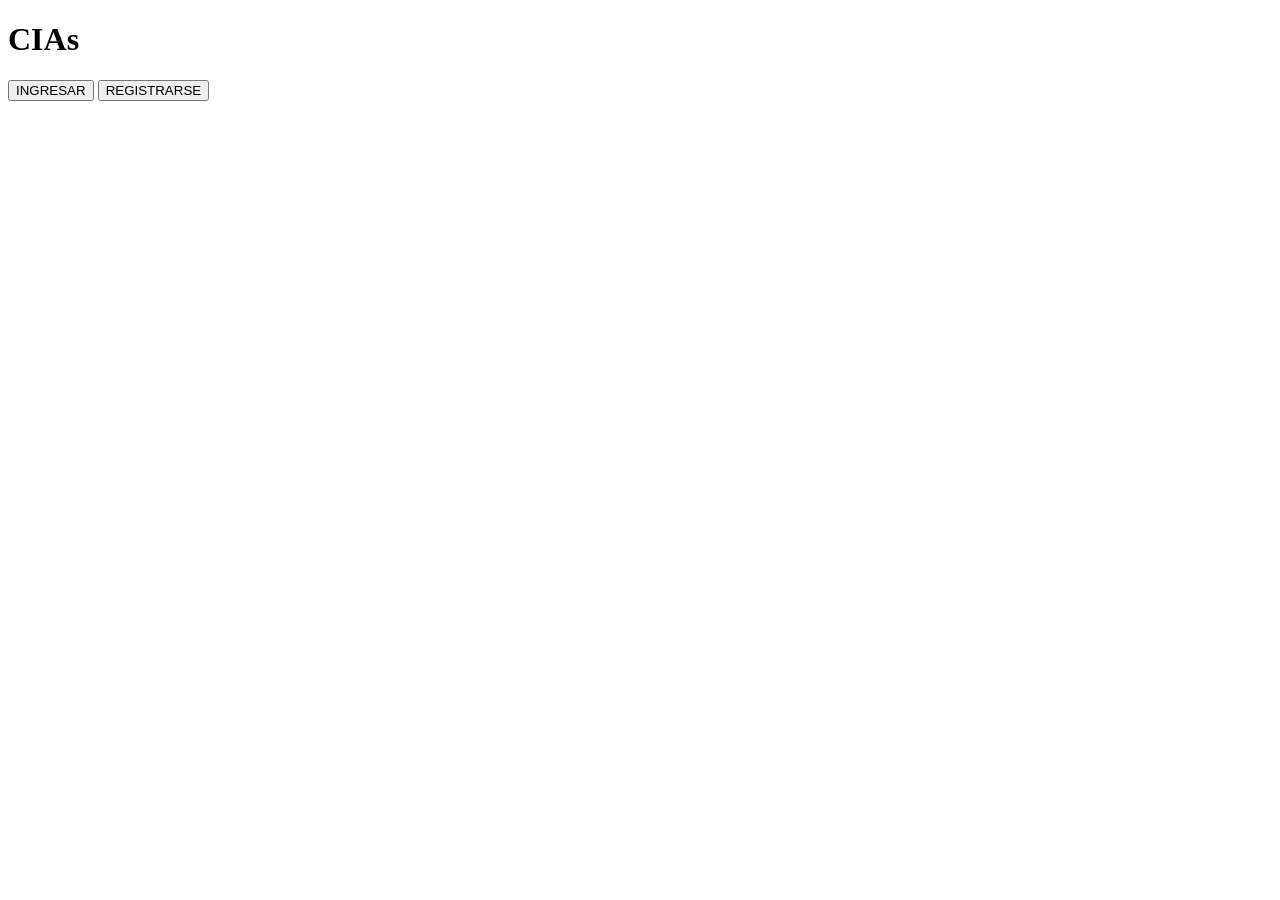
==== index.html @ 3d94daa4 "Add files via upload" ====
<!DOCTYPE html>
<html lang="es">
<head>
	<meta charset="UTF-8">
	<meta name="viewport" content="width=device-width, initial-scale=1.0">
	<title>CIAs</title>
	<link rel="stylesheet" href="estilo.css">
	<script src="java.js"></script>
</head>
<body id="body">
	<header>
		<h1 id="tpntll">CIAs</h1>
		<nav>

		</nav>
		<button id="ingresar">INGRESAR</button>
		<button id="registrarse">REGISTRARSE</button>
	</header>
	<main>
		<section>
			<h2>
			  
			</h2>
			<p></p>
		</section>
		<section>
			<h2></h2>
		
		</section>
	</main>
	<footer>
		<ul>
	
		</ul>
	</footer>
</body>
</html>
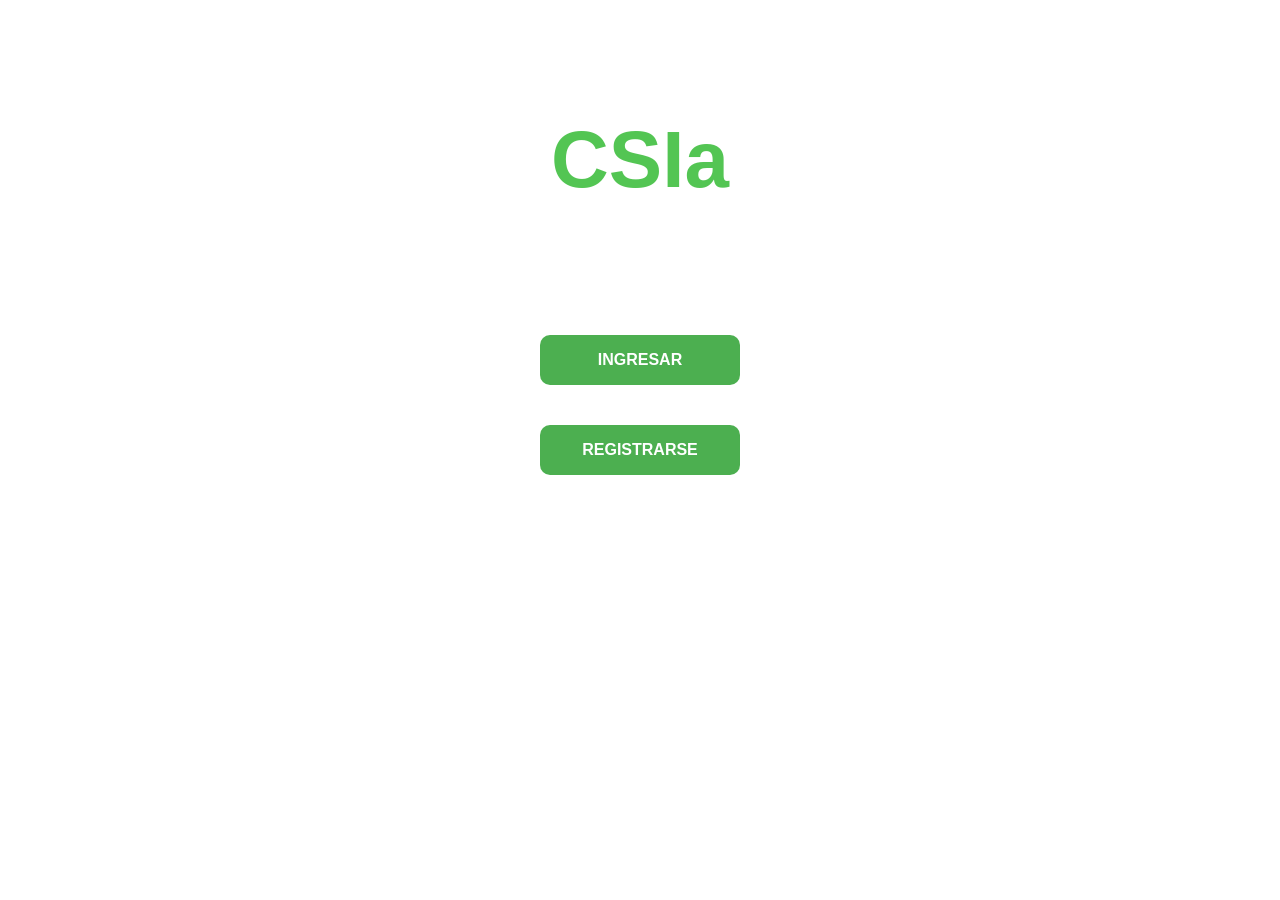
==== commit 66bc8bb1: "Add files via upload" ====
--- a/index.html
+++ b/index.html
@@ -9,7 +9,7 @@
 </head>
 <body id="body">
 	<header>
-		<h1 id="tpntll">CIAs</h1>
+		<h1 id="tpntll">CSIa</h1>
 		<nav>
 
 		</nav>
--- a/estilo.css
+++ b/estilo.css
@@ -0,0 +1,241 @@
+body{
+  color:hsla(120,50%,50%,0.9);
+  font-family: Arial, sans-serif;
+  margin: 0;
+  padding: 0;
+  width: 80%;
+  margin: 40px auto;
+  padding: 20px;
+  text-align:center;
+  
+}
+
+
+
+
+
+
+@media only screen and (max-width: 768px) {
+  
+  
+  
+  #tpntll{
+    font-size: 50px;
+  }
+  #ingresar{
+  background-color: #4CAF50;
+  color: #fff;
+  padding: 10px 20px;
+  border: none;
+  border-radius: 10px;
+  font-size: 16px;
+  font-weight: bold;
+  cursor: pointer;
+  display: block;
+  text-align:center;
+  position: absolute;
+  top: 40%;
+  left: 50%;
+  transform: translate(-50%, -50%);
+  width: 200px;
+  height: 50px;
+  font-size: 18px;
+  padding: 10px 20px;
+  border: none;
+  border-radius: 10px;
+  background-color: #4CAF50;
+  color: #fff;
+  cursor: pointer;
+}
+#registrarse{
+  background-color: #4CAF50;
+  color: #fff;
+  padding: 10px 20px;
+  border: none;
+  border-radius: 10px;
+  font-size: 16px;
+  font-weight: bold;
+  cursor: pointer;
+  display: block;
+  text-align:center;
+  position: absolute;
+  top: 50%;
+  left: 50%;
+  transform: translate(-50%, -50%);
+  width: 200px;
+  height: 50px;
+  font-size: 18px;
+  padding: 10px 20px;
+  border: none;
+  border-radius: 10px;
+  background-color: #4CAF50;
+  color: #fff;
+  cursor: pointer;
+}
+
+
+  
+  
+  
+  
+  
+  
+  
+}
+
+
+
+
+
+
+@media only screen and (min-width: 769px) and (max-width: 1024px) {
+  
+  
+  
+  #tpntll{
+    font-size:100px;
+  }
+  #ingresar{
+  background-color: #4CAF50;
+  color: #fff;
+  border: none;
+  border-radius: 10px;
+  font-size: 16px;
+  font-weight: bold;
+  cursor: pointer;
+  display: block;
+  text-align:center;
+  position: absolute;
+  top: 40%;
+  left: 50%;
+  transform: translate(-50%, -50%);
+  width: 200px;
+  height: 50px;
+  font-size: 16px;
+  padding: 10px 20px;
+  border: none;
+  border-radius: 10px;
+  background-color: #4CAF50;
+  color: #fff;
+  cursor: pointer;
+}
+#registrarse{
+  background-color: #4CAF50;
+  color: #fff;
+  border: none;
+  border-radius: 10px;
+  font-size: 16px;
+  font-weight: bold;
+  cursor: pointer;
+  display: block;
+  text-align:center;
+  position: absolute;
+  top: 50%;
+  left: 50%;
+  transform: translate(-50%, -50%);
+  width: 200px;
+  height: 50px;
+  font-size: 16px;
+  padding: 10px 20px;
+  border: none;
+  border-radius: 10px;
+  background-color: #4CAF50;
+  color: #fff;
+  cursor: pointer;
+}
+
+
+  
+  
+  
+  
+  
+  
+}
+
+
+
+
+
+
+
+
+
+
+@media only screen and (min-width: 1025px) {
+  
+  
+#tpntll{
+  font-size: 80px;
+}  
+  
+#ingresar{
+  background-color: #4CAF50;
+  color: #fff;
+  border: none;
+  border-radius: 10px;
+  font-size: 16px;
+  font-weight: bold;
+  cursor: pointer;
+  display: block;
+  text-align:center;
+  position: absolute;
+  top: 40%;
+  left: 50%;
+  transform: translate(-50%, -50%);
+  width: 200px;
+  height: 50px;
+  font-size: 16px;
+  padding: 10px 20px;
+  border: none;
+  border-radius: 10px;
+  background-color: #4CAF50;
+  color: #fff;
+  cursor: pointer;
+}
+#registrarse{
+  background-color: #4CAF50;
+  color: #fff;
+
+  border: none;
+  border-radius: 10px;
+  font-size: 16px;
+  font-weight: bold;
+  cursor: pointer;
+  display: block;
+  text-align:center;
+  position: absolute;
+  top: 50%;
+  left: 50%;
+  transform: translate(-50%, -50%);
+  width: 200px;
+  height: 50px;
+  font-size: 16px;
+  padding: 10px 20px;
+  border: none;
+  border-radius: 10px;
+  background-color: #4CAF50;
+  color: #fff;
+  cursor: pointer;
+}
+
+
+
+
+
+
+}
+
+  
+  
+  
+  
+  
+  
+
+
+
+
+
+
+
